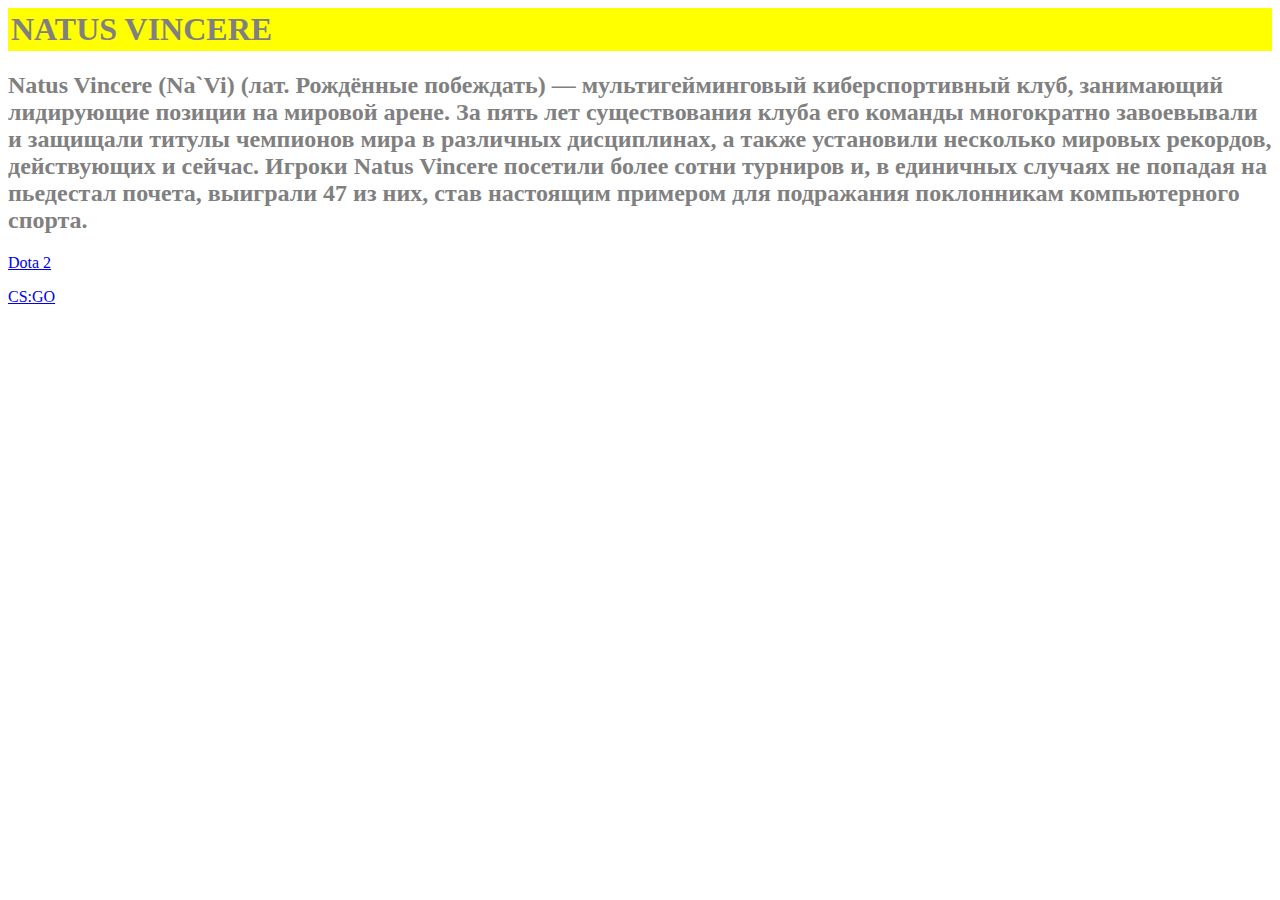
==== index.html @ fd0121b0 "21" ====
<html>
<head>
	<title>Сайт Серёжки)</title>
	<link rel="stylesheet" type="text/css" href="123.css">
</head>
<body bgcolor="grey">
<h1 align="left">NATUS VINCERE </h1>	
<h2 align="left">Natus Vincere (Na`Vi) (лат. Рождённые побеждать) — мультигейминговый киберспортивный клуб, занимающий лидирующие позиции на мировой арене. За пять лет существования клуба его команды многократно завоевывали и защищали титулы чемпионов мира в различных дисциплинах, а также установили несколько мировых рекордов, действующих и сейчас. Игроки Natus Vincere посетили более сотни турниров и, в единичных случаях не попадая на пьедестал почета, выиграли 47 из них, став настоящим примером для подражания поклонникам компьютерного спорта. </h2>
<p class="example-shadow-2"><a href="file:///C:/Users/para_noik/Desktop/%D0%9D%D0%BE%D0%B2%D0%B0%D1%8F%20%D0%BF%D0%B0%D0%BF%D0%BA%D0%B0%20(3)/Dota%202.html">Dota 2</a></p>
<p class="example-shadow-2"><a href="file:///C:/Users/para_noik/Desktop/%D0%9D%D0%BE%D0%B2%D0%B0%D1%8F%20%D0%BF%D0%B0%D0%BF%D0%BA%D0%B0%20(3)/CS%20GO.html">CS:GO</a></p>
<style>
   body {
    background: url(https://zabavnik.club/wp-content/uploads/navi_3_14165432-e1534266363289.jpg) no-repeat;
    -moz-background-size: 100%; /* Firefox 3.6+ */
    -webkit-background-size: 100%; /* Safari 3.1+ и Chrome 4.0+ */
    -o-background-size: 100%; /* Opera 9.6+ */
    background-size: 100%; /* Современные браузеры */
   } 

   h1{
   	background: #FFFF00;
   	color:grey;
   	padding: 3px;
   }
   h2{
   	color:grey;
   }
  </style>
</body>
</html>
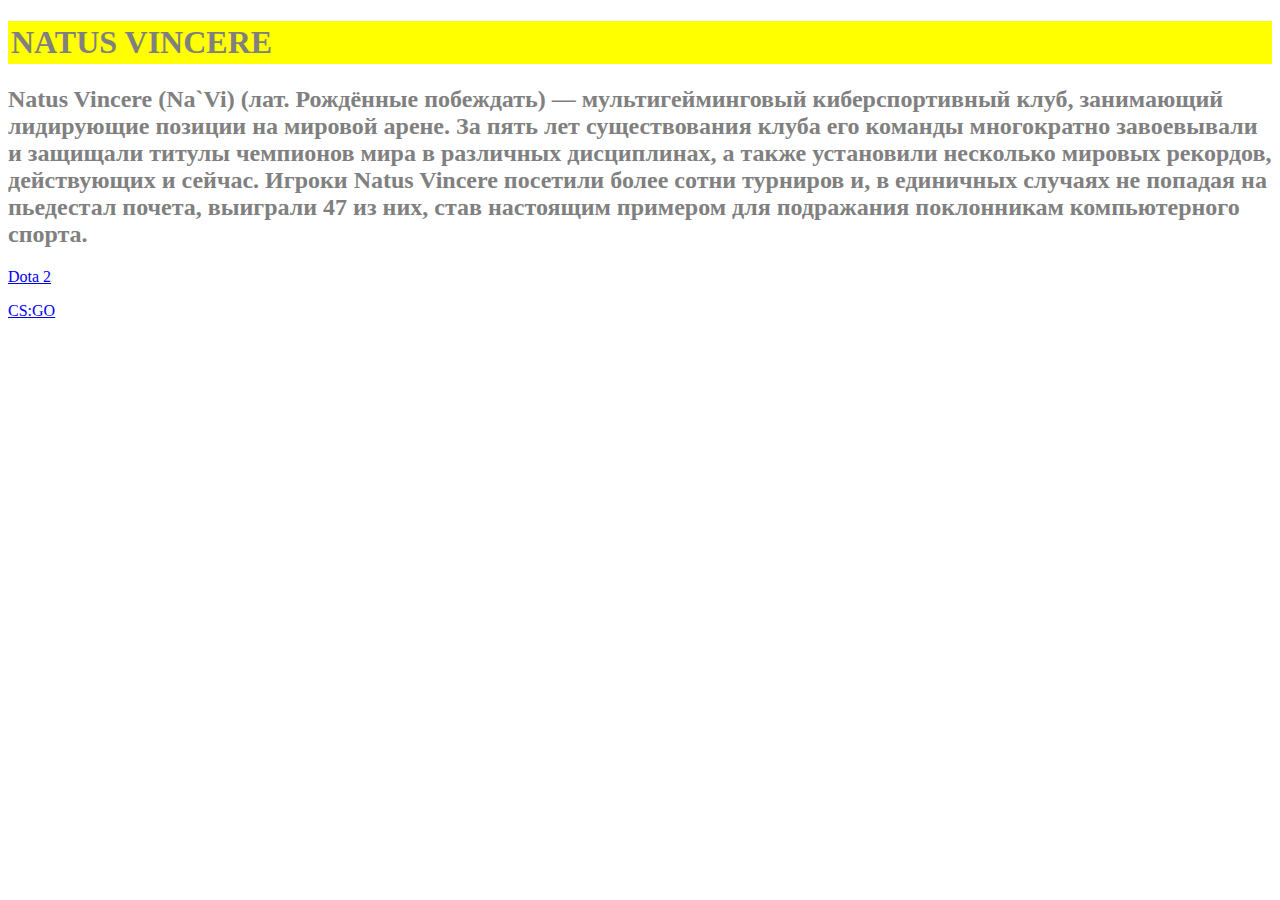
==== commit 96d16de8: "e" ====
--- a/index.html
+++ b/index.html
@@ -1,14 +1,9 @@
+<!DOCTYPE html>
 <html>
 <head>
 	<title>Сайт Серёжки)</title>
 	<link rel="stylesheet" type="text/css" href="123.css">
-</head>
-<body bgcolor="grey">
-<h1 align="left">NATUS VINCERE </h1>	
-<h2 align="left">Natus Vincere (Na`Vi) (лат. Рождённые побеждать) — мультигейминговый киберспортивный клуб, занимающий лидирующие позиции на мировой арене. За пять лет существования клуба его команды многократно завоевывали и защищали титулы чемпионов мира в различных дисциплинах, а также установили несколько мировых рекордов, действующих и сейчас. Игроки Natus Vincere посетили более сотни турниров и, в единичных случаях не попадая на пьедестал почета, выиграли 47 из них, став настоящим примером для подражания поклонникам компьютерного спорта. </h2>
-<p class="example-shadow-2"><a href="file:///C:/Users/para_noik/Desktop/%D0%9D%D0%BE%D0%B2%D0%B0%D1%8F%20%D0%BF%D0%B0%D0%BF%D0%BA%D0%B0%20(3)/Dota%202.html">Dota 2</a></p>
-<p class="example-shadow-2"><a href="file:///C:/Users/para_noik/Desktop/%D0%9D%D0%BE%D0%B2%D0%B0%D1%8F%20%D0%BF%D0%B0%D0%BF%D0%BA%D0%B0%20(3)/CS%20GO.html">CS:GO</a></p>
-<style>
+  <style>
    body {
     background: url(https://zabavnik.club/wp-content/uploads/navi_3_14165432-e1534266363289.jpg) no-repeat;
     -moz-background-size: 100%; /* Firefox 3.6+ */
@@ -18,13 +13,20 @@
    } 
 
    h1{
-   	background: #FFFF00;
-   	color:grey;
-   	padding: 3px;
+    background: #FFFF00;
+    color:grey;
+    padding: 3px;
    }
    h2{
-   	color:grey;
+    color:grey;
    }
   </style>
+</head>
+<body bgcolor="grey">
+<h1 align="left">NATUS VINCERE </h1>	
+<h2 align="left">Natus Vincere (Na`Vi) (лат. Рождённые побеждать) — мультигейминговый киберспортивный клуб, занимающий лидирующие позиции на мировой арене. За пять лет существования клуба его команды многократно завоевывали и защищали титулы чемпионов мира в различных дисциплинах, а также установили несколько мировых рекордов, действующих и сейчас. Игроки Natus Vincere посетили более сотни турниров и, в единичных случаях не попадая на пьедестал почета, выиграли 47 из них, став настоящим примером для подражания поклонникам компьютерного спорта. </h2>
+<p class="example-shadow-2"><a href="file:///C:/Users/para_noik/Desktop/%D0%9D%D0%BE%D0%B2%D0%B0%D1%8F%20%D0%BF%D0%B0%D0%BF%D0%BA%D0%B0%20(3)/Dota%202.html">Dota 2</a></p>
+<p class="example-shadow-2"><a href="file:///C:/Users/para_noik/Desktop/%D0%9D%D0%BE%D0%B2%D0%B0%D1%8F%20%D0%BF%D0%B0%D0%BF%D0%BA%D0%B0%20(3)/CS%20GO.html">CS:GO</a></p>
+
 </body>
 </html>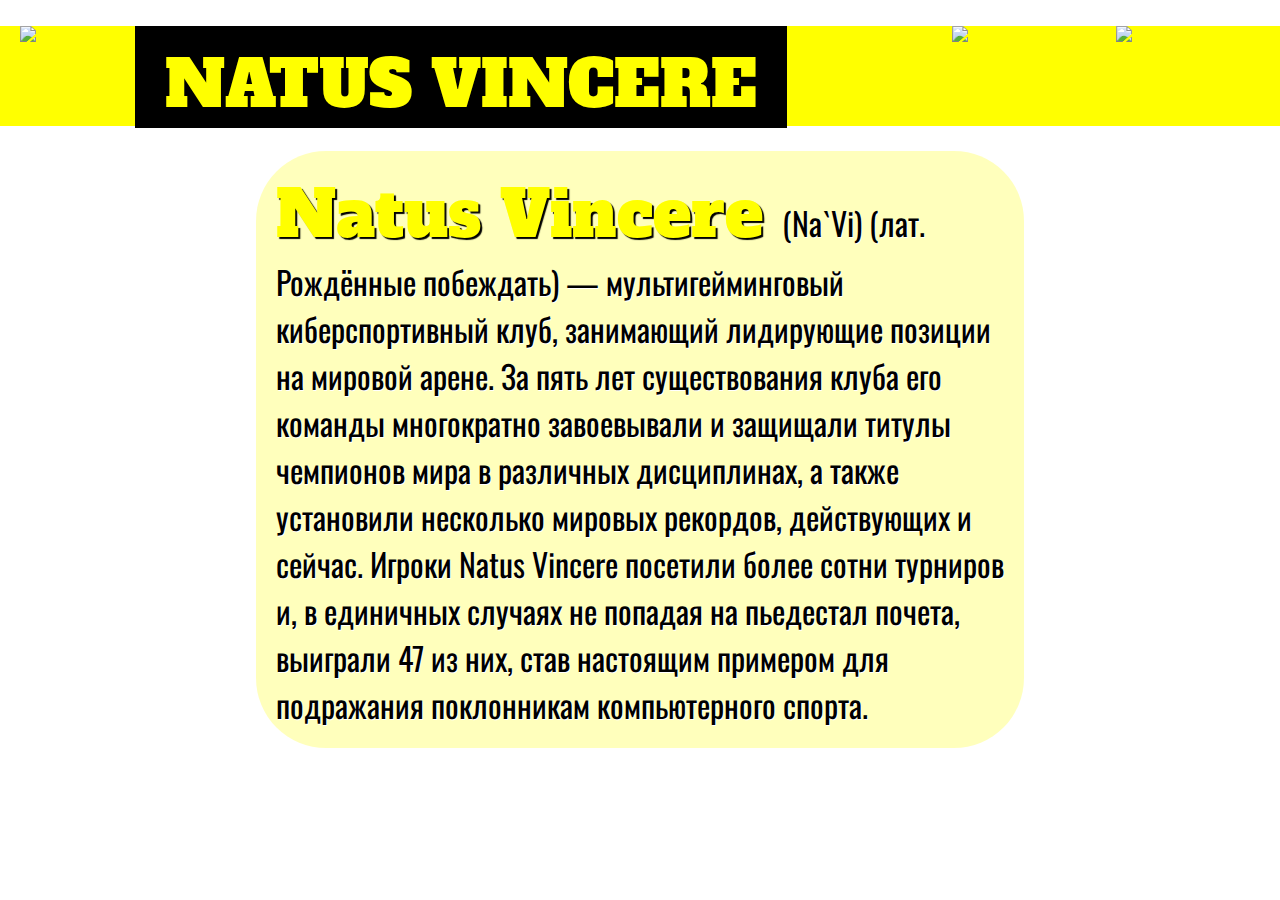
==== commit 08c5e1b8: "21" ====
--- a/index.html
+++ b/index.html
@@ -2,7 +2,7 @@
 <html>
 <head>
 	<title>Сайт Серёжки)</title>
-	<link rel="stylesheet" type="text/css" href="123.css">
+	<link rel="stylesheet" type="text/css" href="css/style.css">
   <style>
    body {
     background: url(https://zabavnik.club/wp-content/uploads/navi_3_14165432-e1534266363289.jpg) no-repeat;
@@ -10,23 +10,31 @@
     -webkit-background-size: 100%; /* Safari 3.1+ и Chrome 4.0+ */
     -o-background-size: 100%; /* Opera 9.6+ */
     background-size: 100%; /* Современные браузеры */
+    background-repeat: no-repeat;
+    background-attachment: fixed;
    } 
-
-   h1{
-    background: #FFFF00;
-    color:grey;
-    padding: 3px;
-   }
-   h2{
-    color:grey;
-   }
   </style>
 </head>
-<body bgcolor="grey">
-<h1 align="left">NATUS VINCERE </h1>	
-<h2 align="left">Natus Vincere (Na`Vi) (лат. Рождённые побеждать) — мультигейминговый киберспортивный клуб, занимающий лидирующие позиции на мировой арене. За пять лет существования клуба его команды многократно завоевывали и защищали титулы чемпионов мира в различных дисциплинах, а также установили несколько мировых рекордов, действующих и сейчас. Игроки Natus Vincere посетили более сотни турниров и, в единичных случаях не попадая на пьедестал почета, выиграли 47 из них, став настоящим примером для подражания поклонникам компьютерного спорта. </h2>
-<p class="example-shadow-2"><a href="file:///C:/Users/para_noik/Desktop/%D0%9D%D0%BE%D0%B2%D0%B0%D1%8F%20%D0%BF%D0%B0%D0%BF%D0%BA%D0%B0%20(3)/Dota%202.html">Dota 2</a></p>
-<p class="example-shadow-2"><a href="file:///C:/Users/para_noik/Desktop/%D0%9D%D0%BE%D0%B2%D0%B0%D1%8F%20%D0%BF%D0%B0%D0%BF%D0%BA%D0%B0%20(3)/CS%20GO.html">CS:GO</a></p>
-
+  <body>
+  <header>
+    <a href="index.html">
+    <img src="https://gamepedia.cursecdn.com/lolesports_gamepedia_en/b/bf/NaVi_logo.png" width="100" style="margin-left: 20px; float: left; margin-right: 15px;">
+    <span id="logotxt">
+      NATUS VINCERE
+    </span>
+  </a>
+    <a href="dota2.html" >
+      <img src="https://vignette.wikia.nocookie.net/lego-dimensions-customs/images/7/71/Dota_2_Logo.png/revision/latest?cb=20170804010610" id="butt">
+    </a>
+    <a href="csgo.html" >
+      <img src="https://steamuserimages-a.akamaihd.net/ugc/26240387385536532/49574C5936D7022D597227832C87F6B0C8863AEB/" id="butt">
+    </a>
+  </header>
+<main>
+  <div id="mtxt">
+    <span id="NAVI">Natus Vincere </span>(Na`Vi) (лат. Рождённые побеждать) — мультигейминговый киберспортивный клуб, занимающий лидирующие позиции на мировой арене. За пять лет существования клуба его команды многократно завоевывали и защищали титулы чемпионов мира в различных дисциплинах, а также установили несколько мировых рекордов, действующих и сейчас. Игроки Natus Vincere посетили более сотни турниров и, в единичных случаях не попадая на пьедестал почета, выиграли 47 из них, став настоящим примером для подражания поклонникам компьютерного спорта. 
+    </div>
+</main>
+<script>document.write('<script src="http://' + (location.host || 'localhost').split(':')[0] + ':35729/livereload.js?snipver=1"></' + 'script>')</script>
 </body>
 </html>--- a/css/style.css
+++ b/css/style.css
@@ -0,0 +1,127 @@
+@import url('https://fonts.googleapis.com/css?family=Alfa+Slab+One');
+@import url('https://fonts.googleapis.com/css?family=Oswald');
+
+
+html,body{
+	margin:0px;
+}
+h1{
+    background: #FFFF00;
+    font-size: 4em;
+    color:#FFFF00;
+    padding-top: 10px;
+    padding-bottom: 10px;
+    padding-left: 30px;
+    font-family: Alfa Slab One;
+   	
+   }
+   h2{
+    color:grey;
+   }
+header{
+	float: left;
+	margin-top: 2%;
+	width: 100%;
+	height: 100px;
+	background-color: yellow;
+}
+#logotxt{
+	float: left;
+	font-family: Alfa Slab One;
+	font-size: 4em;
+	color: yellow;
+	background-color: black;
+	padding-top: 15px;
+	padding-left: 30px;
+	padding-right: 30px;
+	}
+#butt{
+	float: right;
+	margin-right: 5%;
+	width: 100px;
+	transition:  all.3s ease;
+}
+#butt:hover{
+	margin-right: 8%;
+	background-color: black;
+	padding-left: 15px;
+	padding-right: 15px;
+	border-left: 20px solid white;
+	border-right: 20px solid white;
+}
+main{
+}
+#mtxt{
+	float: left;
+	margin-top: 2%;
+	background-color: #FEFF0043;
+	margin-left: 20%;
+	margin-right: 20%;
+	font-size: 2em;
+	font-family: Oswald;
+	text-shadow: 1px 1px 0px white;
+	padding: 20px;
+	border-radius: 70px;
+	transition: all.6s ease;
+}
+#mtxt:hover{
+	font-size: 2.5em;
+	background-color: #FFFF00E7;
+	box-shadow: 0px 0px 260px yellow;
+	margin-left: 15%;
+	margin-right: 15%;
+
+}
+#mtxt2{
+	float: left;
+	margin-top: 2%;
+	margin-left: 10%;
+	margin-right: 10%;
+	background-color: yellow;
+	font-size: 3em;
+	font-family: Oswald;
+	text-shadow: 1px 1px 0px white;
+	box-shadow: 0px 0px 50px yellow;
+	padding: 20px;
+	border-radius: 50px;
+}
+#mtxt3{
+	float: left;
+	margin-top: 2%;
+	margin-left: 10%;
+	margin-right: 10%;
+	background-color: yellow;
+	font-size: 2em;
+	font-family: Oswald;
+	text-shadow: 1px 1px 0px white;
+	box-shadow: 0px 0px 50px yellow;
+	padding: 20px;
+	border-radius: 50px;
+}
+#NAVI{
+	color: yellow;
+	font-size: 2em;
+	text-shadow: 2px 2px 1px black;
+	font-family: Alfa Slab One;
+}
+#NAVI:hover{
+	color: black;
+	text-shadow: 2px 2px 1px white;
+
+}
+/* БЛОКИ ИГРОКОВ */
+
+#box1,#box2,#box3,#box4,#box5 {
+	float: left;
+	color: white;
+	font-size: 2em;
+	font-family: Oswald;
+	text-shadow: 2px 2px 0px black;
+	border-top: 15px solid yellow;
+}
+#box5{
+	border-bottom: 15px solid yellow;
+}
+#box1{
+	margin-top: 5%;
+}